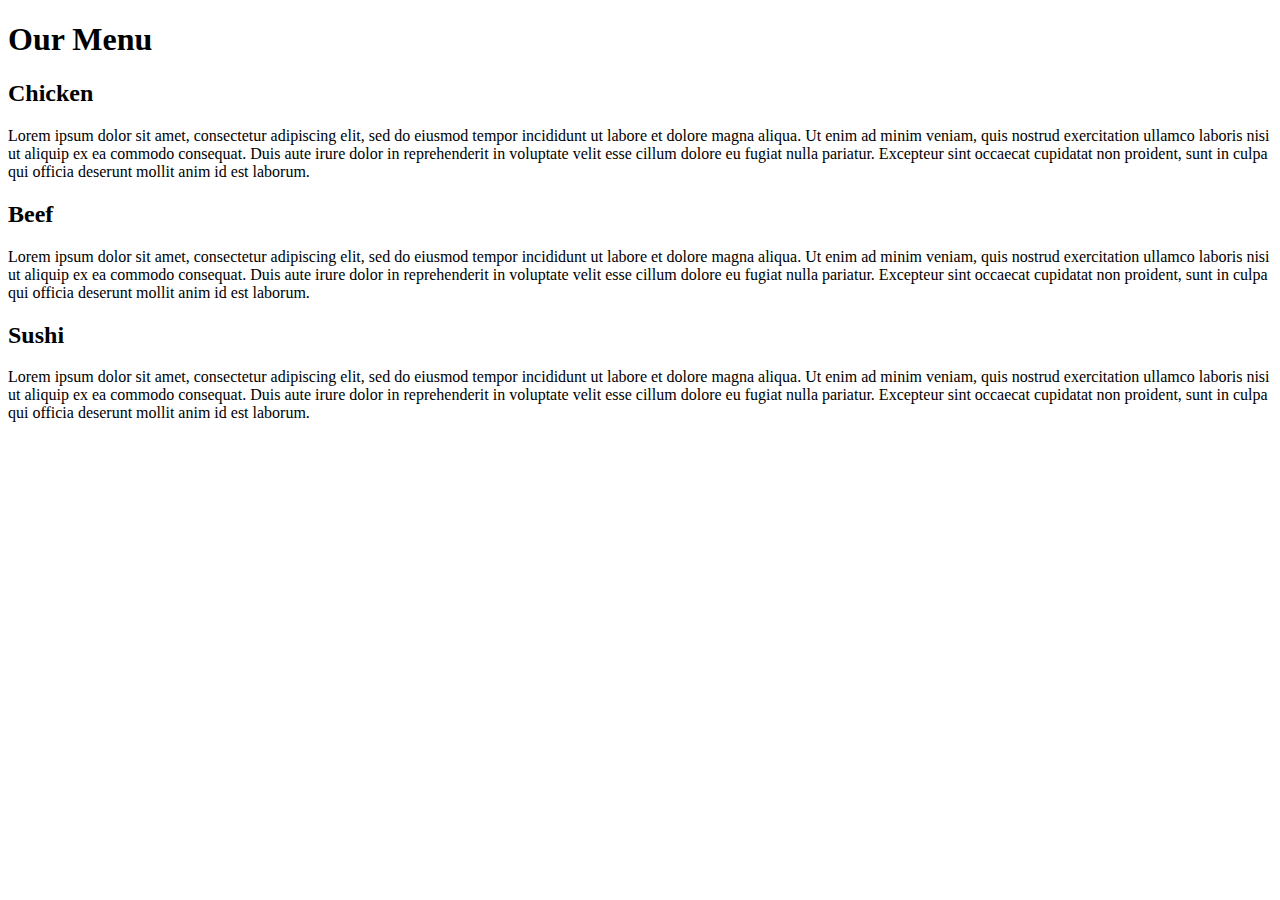
==== module2-solution/index.html @ 93cc3b76 "Add files via upload" ====
<!DOCTYPE html>
<html>
<head>
	<meta charset="utf-8">
	<link rel="stylesheet" href="css/style.css">
	<meta name="viewport" content="width=device-width, initial-scale=1">
	<title>Assignment Solution for Module 2</title>
</head>
<body>
	<h1>Our Menu</h1>
	<article>
		<section id="first">
			<h2 id="chicken">Chicken</h2>
			<p>Lorem ipsum dolor sit amet, consectetur adipiscing elit, sed do eiusmod tempor incididunt ut labore et dolore magna aliqua. Ut enim ad minim veniam, quis nostrud exercitation ullamco laboris nisi ut aliquip ex ea commodo consequat. Duis aute irure dolor in reprehenderit in voluptate velit esse cillum dolore eu fugiat nulla pariatur. Excepteur sint occaecat cupidatat non proident, sunt in culpa qui officia deserunt mollit anim id est laborum.</p>
		</section>
		<section id="second">
			<h2 id="beef">Beef</h2>
			<p>Lorem ipsum dolor sit amet, consectetur adipiscing elit, sed do eiusmod tempor incididunt ut labore et dolore magna aliqua. Ut enim ad minim veniam, quis nostrud exercitation ullamco laboris nisi ut aliquip ex ea commodo consequat. Duis aute irure dolor in reprehenderit in voluptate velit esse cillum dolore eu fugiat nulla pariatur. Excepteur sint occaecat cupidatat non proident, sunt in culpa qui officia deserunt mollit anim id est laborum.</p>
		</section>
		<section id="third">
			<h2 id="sushi">Sushi</h2>
			<p>Lorem ipsum dolor sit amet, consectetur adipiscing elit, sed do eiusmod tempor incididunt ut labore et dolore magna aliqua. Ut enim ad minim veniam, quis nostrud exercitation ullamco laboris nisi ut aliquip ex ea commodo consequat. Duis aute irure dolor in reprehenderit in voluptate velit esse cillum dolore eu fugiat nulla pariatur. Excepteur sint occaecat cupidatat non proident, sunt in culpa qui officia deserunt mollit anim id est laborum.</p>
		</section>
	</article>
</body>
</html>
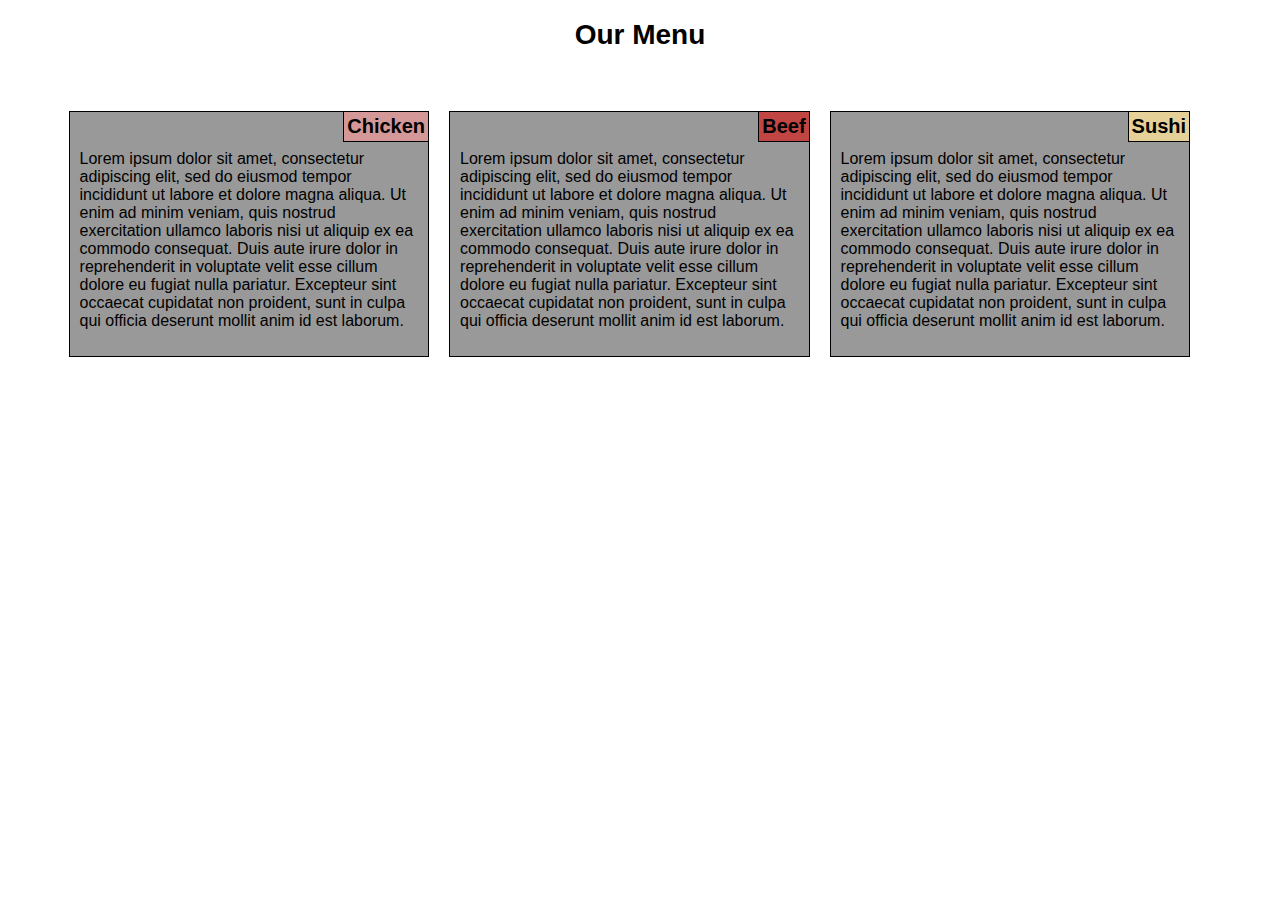
==== commit b48acb00: "Add files via upload" ====
--- a/module2-solution/index.html
+++ b/module2-solution/index.html
@@ -2,7 +2,7 @@
 <html>
 <head>
 	<meta charset="utf-8">
-	<link rel="stylesheet" href="css/style.css">
+	<link rel="stylesheet" href="style.css">
 	<meta name="viewport" content="width=device-width, initial-scale=1">
 	<title>Assignment Solution for Module 2</title>
 </head>
--- a/module2-solution/style.css
+++ b/module2-solution/style.css
@@ -0,0 +1,63 @@
+*{
+	box-sizing: border-box;
+}
+body{
+	font-family: 'calibri', 'arial', serif;
+}
+h1{
+	font-size: 175%;
+	text-align: center;
+	margin-bottom: 50px;
+}
+h2{
+	font-size: 125%;
+	border: 1px solid black;
+	background-color: #D59898;
+	padding: 3px;
+	position: absolute;
+	top: -17px;
+	right: -1px;
+}
+p{
+	margin-top: 28px;
+}
+section{
+	border: 1px solid black;
+	margin: 10px;
+	padding: 10px;
+	background-color: #999999;
+	width: 31%;
+	float: left;
+	position: relative;
+}
+article{
+	margin-right: 4%;
+	margin-left: 4%;
+}
+#chicken{
+	background-color: #D59898;
+}
+#beef{
+	background-color: #C14543;
+}
+#sushi{
+	background-color: #E5D198;
+}
+
+@media (min-width: 768px) and (max-width: 991px){
+section{
+	width: 47%;
+}
+#third{
+	width: 96.5%;
+}
+}
+
+@media (max-width: 767px){
+	section{
+		width: 100%;
+	}
+	article{
+		margin-right: 8%;
+	}
+}